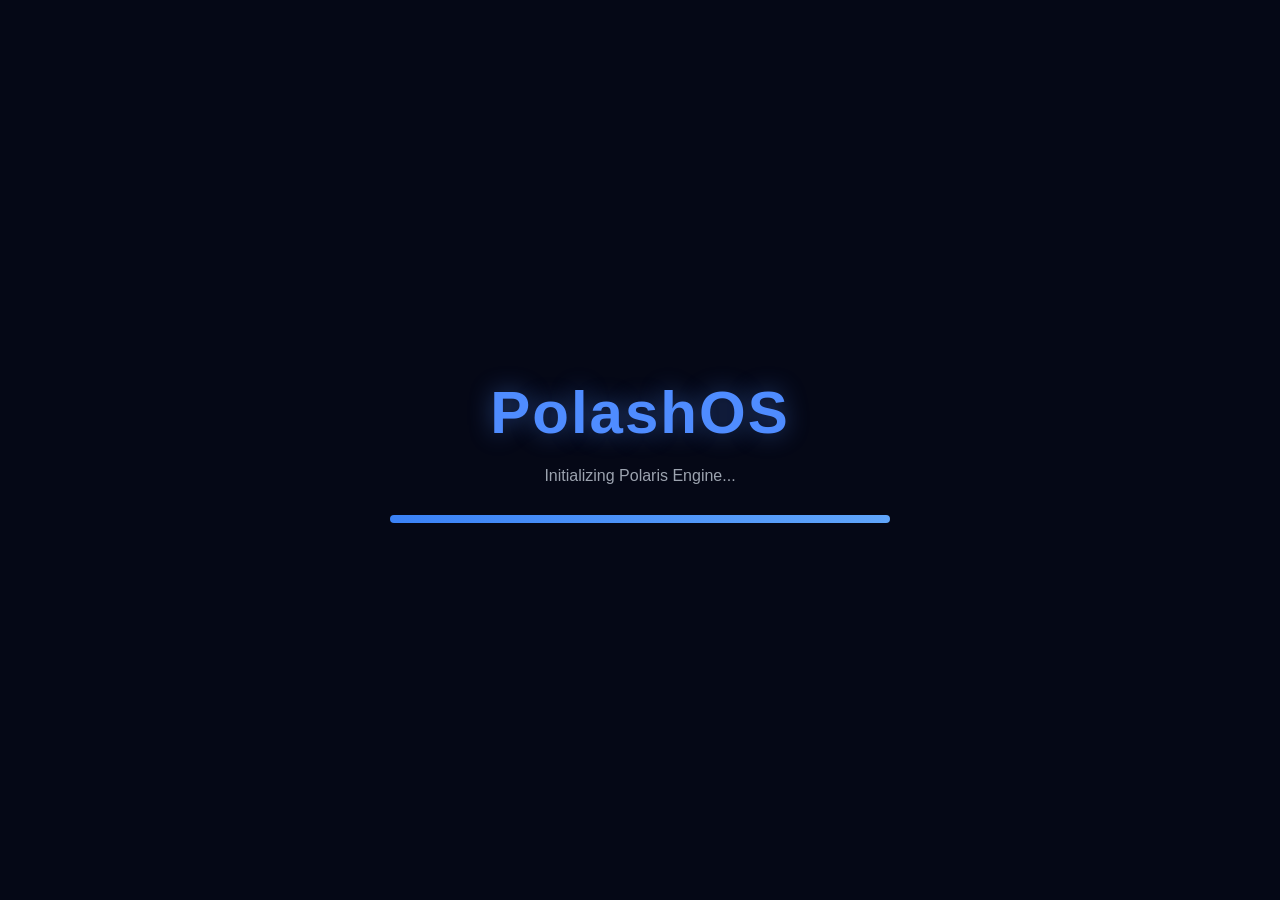
==== index.html @ e6bdb6fb "Update PolashOS interface" ====
<!DOCTYPE html>
<html lang="en">

<head>

<meta charset="UTF-8">

<meta name="viewport" content="width=device-width, initial-scale=1.0">

<title>PolashOS</title>

<meta name="description" content="PolashOS - A Real Browser Operating System">

<link rel="stylesheet" href="style.css">

</head>


<body>


<!-- ========================= -->
<!-- Genesis Boot -->
<!-- ========================= -->


<div id="boot-screen">

    <div class="boot-content">

        <h1 class="boot-logo">
            PolashOS
        </h1>


        <p class="boot-status">
            Initializing Polaris Engine...
        </p>


        <div class="boot-loader">

            <div class="boot-progress"></div>

        </div>


    </div>

</div>





<!-- ========================= -->
<!-- Lock Screen -->
<!-- ========================= -->


<section id="lock-screen" hidden>


    <div class="lock-content">


        <h2>
            PolashOS
        </h2>


        <p>
            Welcome Back
        </p>


        <button id="unlockBtn">
            Unlock
        </button>


    </div>


</section>







<!-- ========================= -->
<!-- Aurora Desktop -->
<!-- ========================= -->


<main id="desktop">





<!-- Desktop Icons -->


<div id="desktop-icons">


    <div class="desktop-icon" id="browserIcon">

        🌐

        <span>
            Polaris Browser
        </span>

    </div>



    <div class="desktop-icon" id="filesIcon">

        📁

        <span>
            Atlas Files
        </span>

    </div>



    <div class="desktop-icon" id="terminalIcon">

        💻

        <span>
            Nova Terminal
        </span>

    </div>



    <div class="desktop-icon" id="controlIcon">

        ⚙️

        <span>
            Control Center
        </span>

    </div>


</div>







<!-- ========================= -->
<!-- Window Manager Apps -->
<!-- ========================= -->


<section id="windows">



<!-- Polaris Browser -->


<div id="browser-window" class="polash-window" hidden>


    <div class="polash-titlebar">


        <span>
            🌐 Polaris Browser
        </span>


        <button class="window-close">
            ✕
        </button>


    </div>


    <div class="polash-content">


        <h2>
            Welcome to Polaris Browser
        </h2>


        <p>
            This is the first application inside PolashOS.
        </p>


    </div>


</div>





<!-- Atlas Files -->


<div id="files-window" class="polash-window" hidden>


    <div class="polash-titlebar">


        <span>
            📁 Atlas Files
        </span>


        <button class="window-close">
            ✕
        </button>


    </div>


    <div class="polash-content">


        <h2>
            Atlas Files Manager
        </h2>


        <p>
            Your files will appear here.
        </p>


    </div>


</div>





<!-- Nova Terminal -->


<div id="terminal-window" class="polash-window" hidden>


    <div class="polash-titlebar">


        <span>
            💻 Nova Terminal
        </span>


        <button class="window-close">
            ✕
        </button>


    </div>


    <div class="polash-content">


        <h2>
            Nova Terminal
        </h2>


        <p>
            Command interface ready.
        </p>


    </div>


</div>






<!-- Control Center -->


<div id="control-window" class="polash-window" hidden>


    <div class="polash-titlebar">


        <span>
            ⚙️ Control Center
        </span>


        <button class="window-close">
            ✕
        </button>


    </div>



    <div class="polash-content">


        <h2>
            ⚙️ PolashOS Control Center
        </h2>


        <p>
            🌙 Theme: Dark Mode
        </p>


        <p>
            🔊 Sound: Enabled
        </p>


        <p>
            📶 Network: Connected
        </p>


        <p>
            💻 System: PolashOS v1.0
        </p>


    </div>


</div>



</section>







<!-- ========================= -->
<!-- Taskbar -->
<!-- ========================= -->


<footer id="taskbar">


    <div id="start-button">
        ⊞
    </div>



    <div id="taskbar-apps"></div>




    <div id="system-tray">


        <span>
            📶
        </span>


        <span>
            🔊
        </span>


        <span id="clock">
            00:00
        </span>


    </div>


</footer>





</main>








<!-- ========================= -->
<!-- Start Menu -->
<!-- ========================= -->


<aside id="start-menu" hidden>


    <h3>
        PolashOS
    </h3>



    <ul>


        <li>
            🌐 Polaris Browser
        </li>


        <li>
            📁 Atlas Files
        </li>


        <li>
            💻 Nova Terminal
        </li>


        <li>
            ⚙️ Control Center
        </li>


    </ul>


</aside>








<!-- ========================= -->
<!-- Scripts -->
<!-- ========================= -->


<script src="core/window-manager/window.js"></script>

<script src="script.js"></script>





</body>

</html>
---- style.css ----
/* ==========================================
   PolashOS - Professional UI v1
   ========================================== */

/* =========================
   Reset
========================= */

*{
    margin:0;
    padding:0;
    box-sizing:border-box;
}

html,
body{
    width:100%;
    height:100%;
}

/* =========================
   Root Variables
========================= */

:root{

    --bg:#050816;
    --bg2:#0f172a;

    --glass:rgba(255,255,255,.08);
    --glass2:rgba(255,255,255,.12);

    --border:rgba(255,255,255,.14);

    --text:#ffffff;
    --muted:#9ca3af;

    --accent:#4f8cff;

    --taskbar-height:64px;

    --radius:18px;

}

/* =========================
   Body
========================= */

body{

    font-family:Arial,Helvetica,sans-serif;

    overflow:hidden;

    color:var(--text);

    background:
    radial-gradient(circle at top left,#2563eb 0%,transparent 35%),
    radial-gradient(circle at bottom right,#7c3aed 0%,transparent 35%),
    linear-gradient(135deg,var(--bg),var(--bg2));

}

/* =========================
   Genesis Boot
========================= */

#boot-screen{

    position:fixed;

    inset:0;

    z-index:9999;

    display:flex;

    justify-content:center;

    align-items:center;

    background:#050816;

    transition:opacity .8s ease;

}

.boot-content{

    width:90%;

    max-width:500px;

    text-align:center;

}

.boot-logo{

    font-size:60px;

    color:var(--accent);

    margin-bottom:20px;

    letter-spacing:2px;

    text-shadow:0 0 25px rgba(79,140,255,.45);

}

.boot-status{

    color:var(--muted);

    margin-bottom:30px;

}

.boot-loader{

    width:100%;

    height:8px;

    border-radius:999px;

    overflow:hidden;

    background:rgba(255,255,255,.08);

}

.boot-progress{

    width:0;

    height:100%;

    background:linear-gradient(90deg,#3b82f6,#60a5fa);

    transition:width 2.5s ease;

}

/* =========================
   Lock Screen
========================= */

#lock-screen{

    position:fixed;

    inset:0;

    display:flex;

    justify-content:center;

    align-items:center;

    backdrop-filter:blur(25px);

    z-index:9000;

}

.lock-content{

    width:320px;

    padding:35px;

    text-align:center;

    border-radius:20px;

    background:var(--glass);

    border:1px solid var(--border);

    backdrop-filter:blur(20px);

}

.lock-content h2{

    margin-bottom:10px;

}

.lock-content p{

    color:var(--muted);

    margin-bottom:25px;

}

/* =========================
   Aurora Desktop
========================= */

#desktop{

    position:relative;

    width:100%;

    height:100vh;

}

/* =========================
   Desktop Icons
========================= */

#desktop-icons{

    padding:25px;

    display:flex;

    flex-direction:column;

    gap:20px;

}

.desktop-icon{

    width:90px;

    display:flex;

    flex-direction:column;

    align-items:center;

    gap:8px;

    cursor:pointer;

    user-select:none;

}

.desktop-icon{

    font-size:42px;

}

.desktop-icon span{

    font-size:13px;

    text-align:center;

}

/* =========================
   Window Area
========================= */

#windows{

    position:absolute;

    inset:0;

    pointer-events:none;

}

/* =========================
   Taskbar
========================= */

#taskbar{

    position:absolute;

    left:0;

    right:0;

    bottom:0;

    height:var(--taskbar-height);

    display:flex;

    align-items:center;

    justify-content:space-between;

    padding:0 20px;

    background:var(--glass);

    backdrop-filter:blur(18px);

    border-top:1px solid var(--border);

}

#start-button{

    width:42px;

    height:42px;

    display:flex;

    justify-content:center;

    align-items:center;

    border-radius:12px;

    cursor:pointer;

    background:var(--glass2);

    transition:.25s;

}

#start-button:hover{

    transform:scale(1.08);

}

#taskbar-apps{

    flex:1;

}

#system-tray{

    display:flex;

    align-items:center;

    gap:15px;

}

/* =========================
   Start Menu
========================= */

#start-menu{

    position:absolute;

    left:18px;

    bottom:80px;

    width:300px;

    padding:20px;

    border-radius:20px;

    background:var(--glass);

    border:1px solid var(--border);

    backdrop-filter:blur(25px);

}

#start-menu h3{

    margin-bottom:15px;

}

#start-menu ul{

    list-style:none;

}

#start-menu li{

    padding:12px 0;

    cursor:pointer;

}

/* =========================
   Buttons
========================= */

button{

    padding:14px 30px;

    border:none;

    border-radius:14px;

    background:var(--accent);

    color:#fff;

    cursor:pointer;

}

/* =========================
   Responsive
========================= */

@media(max-width:768px){

    #desktop-icons{

        flex-direction:row;

        flex-wrap:wrap;

    }

    #start-menu{

        width:90%;

        left:5%;

    }

}
@media(max-width:768px){

    #desktop-icons{

        flex-direction:row;

        flex-wrap:wrap;

    }

    #start-menu{

        width:90%;

        left:5%;

    }

}

/* ==========================================
   Application Window
========================================== */

.window{

    position:absolute;

    top:90px;
    left:160px;

    width:720px;
    max-width:90%;

    background:rgba(20,24,38,.88);

    border:1px solid rgba(255,255,255,.12);

    border-radius:18px;

    overflow:hidden;

    backdrop-filter:blur(18px);

    box-shadow:0 20px 60px rgba(0,0,0,.45);

    pointer-events:auto;

}

.window-titlebar{

    height:52px;

    display:flex;

    align-items:center;

    justify-content:space-between;

    padding:0 18px;

    background:rgba(255,255,255,.05);

    border-bottom:1px solid rgba(255,255,255,.08);

    user-select:none;

}

.window-titlebar span{

    font-weight:600;

}

.window-titlebar button{

    width:36px;

    height:36px;

    padding:0;

    border:none;

    border-radius:10px;

    background:transparent;

    color:#ffffff;

    cursor:pointer;

    font-size:16px;

    transition:.2s;

}

.window-titlebar button:hover{

    background:#ef4444;

}

.window-content{

    padding:28px;

    min-height:320px;

}

.window-content h2{

    margin-bottom:15px;

}

.window-content p{

    color:var(--muted);

    line-height:1.7;

}
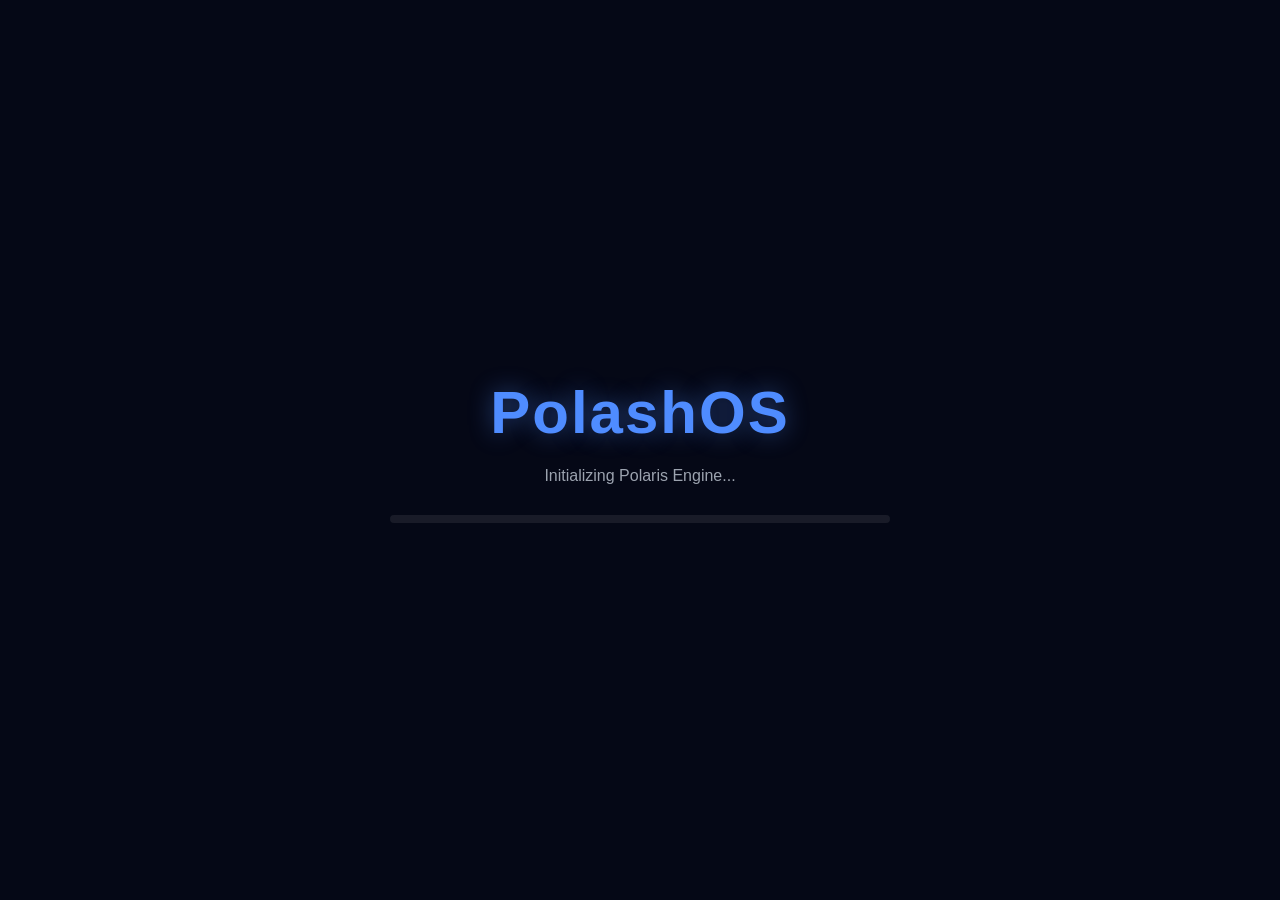
==== commit 3ba56f0e: "feat: implement new PolashOS desktop architecture" ====
--- a/index.html
+++ b/index.html
@@ -3,26 +3,29 @@
 
 <head>
 
-<meta charset="UTF-8">
-
-<meta name="viewport" content="width=device-width, initial-scale=1.0">
-
-<title>PolashOS</title>
-
-<meta name="description" content="PolashOS - A Real Browser Operating System">
-
-<link rel="stylesheet" href="style.css">
+    <meta charset="UTF-8">
+
+    <meta name="viewport"
+          content="width=device-width, initial-scale=1.0">
+
+    <title>PolashOS</title>
+
+    <meta name="description"
+          content="PolashOS - A Real Browser Operating System">
+
+    <meta name="theme-color"
+          content="#050816">
+
+    <link rel="stylesheet"
+          href="style.css">
 
 </head>
 
-
 <body>
 
-
-<!-- ========================= -->
-<!-- Genesis Boot -->
-<!-- ========================= -->
-
+<!-- ==========================================
+     Genesis Boot
+========================================== -->
 
 <div id="boot-screen">
 
@@ -32,461 +35,284 @@
             PolashOS
         </h1>
 
-
         <p class="boot-status">
             Initializing Polaris Engine...
         </p>
 
-
         <div class="boot-loader">
 
             <div class="boot-progress"></div>
 
         </div>
 
-
     </div>
 
 </div>
 
-
-
-
-
-<!-- ========================= -->
-<!-- Lock Screen -->
-<!-- ========================= -->
-
+<!-- ==========================================
+     Lock Screen
+========================================== -->
 
 <section id="lock-screen" hidden>
 
-
     <div class="lock-content">
 
+        <div class="lock-avatar">
+
+            🖥️
+
+        </div>
 
         <h2>
-            PolashOS
+
+            Welcome Back
+
         </h2>
 
-
         <p>
-            Welcome Back
+
+            Click Unlock to enter PolashOS
+
         </p>
 
-
         <button id="unlockBtn">
+
             Unlock
+
         </button>
 
-
-    </div>
-
+    </div>
 
 </section>
 
-
-
-
-
-
-
-<!-- ========================= -->
-<!-- Aurora Desktop -->
-<!-- ========================= -->
-
+<!-- ==========================================
+     Aurora Desktop
+========================================== -->
 
 <main id="desktop">
 
-
-
-
-
-<!-- Desktop Icons -->
-
+<!-- ==========================================
+     Desktop Icons
+========================================== -->
 
 <div id="desktop-icons">
 
-
     <div class="desktop-icon" id="browserIcon">
-
         🌐
-
-        <span>
-            Polaris Browser
-        </span>
-
-    </div>
-
-
+        <span>Polaris Browser</span>
+    </div>
 
     <div class="desktop-icon" id="filesIcon">
-
         📁
-
-        <span>
-            Atlas Files
-        </span>
-
-    </div>
-
-
+        <span>Atlas Files</span>
+    </div>
 
     <div class="desktop-icon" id="terminalIcon">
-
         💻
-
-        <span>
-            Nova Terminal
-        </span>
-
-    </div>
-
-
+        <span>Nova Terminal</span>
+    </div>
 
     <div class="desktop-icon" id="controlIcon">
-
         ⚙️
-
-        <span>
-            Control Center
-        </span>
-
-    </div>
-
+        <span>Control Center</span>
+    </div>
 
 </div>
 
-
-
-
-
-
-
-<!-- ========================= -->
-<!-- Window Manager Apps -->
-<!-- ========================= -->
-
+<!-- ==========================================
+     Window Area
+========================================== -->
 
 <section id="windows">
 
-
-
-<!-- Polaris Browser -->
-
-
-<div id="browser-window" class="polash-window" hidden>
-
-
-    <div class="polash-titlebar">
-
-
-        <span>
-            🌐 Polaris Browser
-        </span>
-
-
-        <button class="window-close">
-            ✕
-        </button>
-
-
-    </div>
-
-
-    <div class="polash-content">
-
-
-        <h2>
-            Welcome to Polaris Browser
-        </h2>
-
-
-        <p>
-            This is the first application inside PolashOS.
-        </p>
-
-
-    </div>
-
-
-</div>
-
-
-
-
-
-<!-- Atlas Files -->
-
-
-<div id="files-window" class="polash-window" hidden>
-
-
-    <div class="polash-titlebar">
-
-
-        <span>
-            📁 Atlas Files
-        </span>
-
-
-        <button class="window-close">
-            ✕
-        </button>
-
-
-    </div>
-
-
-    <div class="polash-content">
-
-
-        <h2>
-            Atlas Files Manager
-        </h2>
-
-
-        <p>
-            Your files will appear here.
-        </p>
-
-
-    </div>
-
-
-</div>
-
-
-
-
-
-<!-- Nova Terminal -->
-
-
-<div id="terminal-window" class="polash-window" hidden>
-
-
-    <div class="polash-titlebar">
-
-
-        <span>
-            💻 Nova Terminal
-        </span>
-
-
-        <button class="window-close">
-            ✕
-        </button>
-
-
-    </div>
-
-
-    <div class="polash-content">
-
-
-        <h2>
-            Nova Terminal
-        </h2>
-
-
-        <p>
-            Command interface ready.
-        </p>
-
-
-    </div>
-
-
-</div>
-
-
-
-
-
-
-<!-- Control Center -->
-
-
-<div id="control-window" class="polash-window" hidden>
-
-
-    <div class="polash-titlebar">
-
-
-        <span>
-            ⚙️ Control Center
-        </span>
-
-
-        <button class="window-close">
-            ✕
-        </button>
-
-
-    </div>
-
-
-
-    <div class="polash-content">
-
-
-        <h2>
-            ⚙️ PolashOS Control Center
-        </h2>
-
-
-        <p>
-            🌙 Theme: Dark Mode
-        </p>
-
-
-        <p>
-            🔊 Sound: Enabled
-        </p>
-
-
-        <p>
-            📶 Network: Connected
-        </p>
-
-
-        <p>
-            💻 System: PolashOS v1.0
-        </p>
-
-
-    </div>
-
-
-</div>
-
-
+    <!-- Polaris Browser -->
+
+    <div id="browser-window"
+         class="window"
+         hidden>
+
+        <div class="window-titlebar">
+
+            <span>🌐 Polaris Browser</span>
+
+            <div class="window-controls">
+
+                <button class="window-minimize">—</button>
+
+                <button class="window-maximize">□</button>
+
+                <button class="window-close">✕</button>
+
+            </div>
+
+        </div>
+
+        <div class="window-content">
+
+            <h2>Welcome to Polaris Browser</h2>
+
+            <p>
+                This is the first application inside PolashOS.
+            </p>
+
+        </div>
+
+    </div>
+
+    <!-- Atlas Files -->
+
+    <div id="files-window"
+         class="window"
+         hidden>
+
+        <div class="window-titlebar">
+
+            <span>📁 Atlas Files</span>
+
+            <div class="window-controls">
+
+                <button class="window-minimize">—</button>
+
+                <button class="window-maximize">□</button>
+
+                <button class="window-close">✕</button>
+
+            </div>
+
+        </div>
+
+        <div class="window-content">
+
+            <h2>Atlas Files</h2>
+
+            <p>File Manager coming soon...</p>
+
+        </div>
+
+    </div>
+
+    <!-- Nova Terminal -->
+
+    <div id="terminal-window"
+         class="window"
+         hidden>
+
+        <div class="window-titlebar">
+
+            <span>💻 Nova Terminal</span>
+
+            <div class="window-controls">
+
+                <button class="window-minimize">—</button>
+
+                <button class="window-maximize">□</button>
+
+                <button class="window-close">✕</button>
+
+            </div>
+
+        </div>
+
+        <div class="window-content">
+
+            <h2>Nova Terminal</h2>
+
+            <p>Terminal Engine coming soon...</p>
+
+        </div>
+
+    </div>
+
+    <!-- Control Center -->
+
+    <div id="control-window"
+         class="window"
+         hidden>
+
+        <div class="window-titlebar">
+
+            <span>⚙️ Control Center</span>
+
+            <div class="window-controls">
+
+                <button class="window-minimize">—</button>
+
+                <button class="window-maximize">□</button>
+
+                <button class="window-close">✕</button>
+
+            </div>
+
+        </div>
+
+        <div class="window-content">
+
+            <h2>Control Center</h2>
+
+            <p>System Settings will appear here.</p>
+
+        </div>
+
+    </div>
 
 </section>
 
-
-
-
-
-
-
-<!-- ========================= -->
-<!-- Taskbar -->
-<!-- ========================= -->
-
+<!-- ==========================================
+     Taskbar
+========================================== -->
 
 <footer id="taskbar">
-
 
     <div id="start-button">
         ⊞
     </div>
 
-
-
     <div id="taskbar-apps"></div>
 
-
-
-
     <div id="system-tray">
 
-
-        <span>
-            📶
-        </span>
-
-
-        <span>
-            🔊
-        </span>
-
-
-        <span id="clock">
-            00:00
-        </span>
-
-
-    </div>
-
+        <span>📶</span>
+
+        <span>🔊</span>
+
+        <span id="clock">00:00</span>
+
+    </div>
 
 </footer>
 
-
-
-
-
 </main>
 
-
-
-
-
-
-
-
-<!-- ========================= -->
-<!-- Start Menu -->
-<!-- ========================= -->
-
+<!-- ==========================================
+     Start Menu
+========================================== -->
 
 <aside id="start-menu" hidden>
 
-
-    <h3>
-        PolashOS
-    </h3>
-
-
+    <h3>PolashOS</h3>
 
     <ul>
 
-
-        <li>
-            🌐 Polaris Browser
-        </li>
-
-
-        <li>
-            📁 Atlas Files
-        </li>
-
-
-        <li>
-            💻 Nova Terminal
-        </li>
-
-
-        <li>
-            ⚙️ Control Center
-        </li>
-
+        <li id="menu-browser">🌐 Polaris Browser</li>
+
+        <li id="menu-files">📁 Atlas Files</li>
+
+        <li id="menu-terminal">💻 Nova Terminal</li>
+
+        <li id="menu-control">⚙️ Control Center</li>
 
     </ul>
 
-
 </aside>
 
-
-
-
-
-
-
-
-<!-- ========================= -->
-<!-- Scripts -->
-<!-- ========================= -->
-
+<!-- ==========================================
+     Core Scripts
+========================================== -->
 
 <script src="core/window-manager/window.js"></script>
 
 <script src="script.js"></script>
 
-
-
-
-
 </body>
 
 </html>
--- a/style.css
+++ b/style.css
@@ -1,568 +1,568 @@
 /* ==========================================
-   PolashOS - Professional UI v1
-   ========================================== */
-
-/* =========================
-   Reset
+PolashOS - Professional UI v1
+========================================== */
+
+/* =========================
+Reset
 ========================= */
 
 *{
-    margin:0;
-    padding:0;
-    box-sizing:border-box;
+margin:0;
+padding:0;
+box-sizing:border-box;
 }
 
 html,
 body{
-    width:100%;
-    height:100%;
-}
-
-/* =========================
-   Root Variables
+width:100%;
+height:100%;
+}
+
+/* =========================
+Root Variables
 ========================= */
 
 :root{
 
-    --bg:#050816;
-    --bg2:#0f172a;
-
-    --glass:rgba(255,255,255,.08);
-    --glass2:rgba(255,255,255,.12);
-
-    --border:rgba(255,255,255,.14);
-
-    --text:#ffffff;
-    --muted:#9ca3af;
-
-    --accent:#4f8cff;
-
-    --taskbar-height:64px;
-
-    --radius:18px;
-
-}
-
-/* =========================
-   Body
+--bg:#050816;  
+--bg2:#0f172a;  
+
+--glass:rgba(255,255,255,.08);  
+--glass2:rgba(255,255,255,.12);  
+
+--border:rgba(255,255,255,.14);  
+
+--text:#ffffff;  
+--muted:#9ca3af;  
+
+--accent:#4f8cff;  
+
+--taskbar-height:64px;  
+
+--radius:18px;
+
+}
+
+/* =========================
+Body
 ========================= */
 
 body{
 
-    font-family:Arial,Helvetica,sans-serif;
-
-    overflow:hidden;
-
-    color:var(--text);
-
-    background:
-    radial-gradient(circle at top left,#2563eb 0%,transparent 35%),
-    radial-gradient(circle at bottom right,#7c3aed 0%,transparent 35%),
-    linear-gradient(135deg,var(--bg),var(--bg2));
-
-}
-
-/* =========================
-   Genesis Boot
+font-family:Arial,Helvetica,sans-serif;  
+
+overflow:hidden;  
+
+color:var(--text);  
+
+background:  
+radial-gradient(circle at top left,#2563eb 0%,transparent 35%),  
+radial-gradient(circle at bottom right,#7c3aed 0%,transparent 35%),  
+linear-gradient(135deg,var(--bg),var(--bg2));
+
+}
+
+/* =========================
+Genesis Boot
 ========================= */
 
 #boot-screen{
 
-    position:fixed;
-
-    inset:0;
-
-    z-index:9999;
-
-    display:flex;
-
-    justify-content:center;
-
-    align-items:center;
-
-    background:#050816;
-
-    transition:opacity .8s ease;
+position:fixed;  
+
+inset:0;  
+
+z-index:9999;  
+
+display:flex;  
+
+justify-content:center;  
+
+align-items:center;  
+
+background:#050816;  
+
+transition:opacity .8s ease;
 
 }
 
 .boot-content{
 
-    width:90%;
-
-    max-width:500px;
-
-    text-align:center;
+width:90%;  
+
+max-width:500px;  
+
+text-align:center;
 
 }
 
 .boot-logo{
 
-    font-size:60px;
-
-    color:var(--accent);
-
-    margin-bottom:20px;
-
-    letter-spacing:2px;
-
-    text-shadow:0 0 25px rgba(79,140,255,.45);
+font-size:60px;  
+
+color:var(--accent);  
+
+margin-bottom:20px;  
+
+letter-spacing:2px;  
+
+text-shadow:0 0 25px rgba(79,140,255,.45);
 
 }
 
 .boot-status{
 
-    color:var(--muted);
-
-    margin-bottom:30px;
+color:var(--muted);  
+
+margin-bottom:30px;
 
 }
 
 .boot-loader{
 
-    width:100%;
-
-    height:8px;
-
-    border-radius:999px;
-
-    overflow:hidden;
-
-    background:rgba(255,255,255,.08);
+width:100%;  
+
+height:8px;  
+
+border-radius:999px;  
+
+overflow:hidden;  
+
+background:rgba(255,255,255,.08);
 
 }
 
 .boot-progress{
 
-    width:0;
-
-    height:100%;
-
-    background:linear-gradient(90deg,#3b82f6,#60a5fa);
-
-    transition:width 2.5s ease;
-
-}
-
-/* =========================
-   Lock Screen
+width:0;  
+
+height:100%;  
+
+background:linear-gradient(90deg,#3b82f6,#60a5fa);  
+
+transition:width 2.5s ease;
+
+}
+
+/* =========================
+Lock Screen
 ========================= */
 
 #lock-screen{
 
-    position:fixed;
-
-    inset:0;
-
-    display:flex;
-
-    justify-content:center;
-
-    align-items:center;
-
-    backdrop-filter:blur(25px);
-
-    z-index:9000;
+position:fixed;  
+
+inset:0;  
+
+display:flex;  
+
+justify-content:center;  
+
+align-items:center;  
+
+backdrop-filter:blur(25px);  
+
+z-index:9000;
 
 }
 
 .lock-content{
 
-    width:320px;
-
-    padding:35px;
-
-    text-align:center;
-
-    border-radius:20px;
-
-    background:var(--glass);
-
-    border:1px solid var(--border);
-
-    backdrop-filter:blur(20px);
+width:320px;  
+
+padding:35px;  
+
+text-align:center;  
+
+border-radius:20px;  
+
+background:var(--glass);  
+
+border:1px solid var(--border);  
+
+backdrop-filter:blur(20px);
 
 }
 
 .lock-content h2{
 
-    margin-bottom:10px;
+margin-bottom:10px;
 
 }
 
 .lock-content p{
 
-    color:var(--muted);
-
-    margin-bottom:25px;
-
-}
-
-/* =========================
-   Aurora Desktop
+color:var(--muted);  
+
+margin-bottom:25px;
+
+}
+
+/* =========================
+Aurora Desktop
 ========================= */
 
 #desktop{
 
-    position:relative;
-
-    width:100%;
-
-    height:100vh;
-
-}
-
-/* =========================
-   Desktop Icons
+position:relative;  
+
+width:100%;  
+
+height:100vh;
+
+}
+
+/* =========================
+Desktop Icons
 ========================= */
 
 #desktop-icons{
 
-    padding:25px;
-
-    display:flex;
-
-    flex-direction:column;
-
-    gap:20px;
+padding:25px;  
+
+display:flex;  
+
+flex-direction:column;  
+
+gap:20px;
 
 }
 
 .desktop-icon{
 
-    width:90px;
-
-    display:flex;
-
-    flex-direction:column;
-
-    align-items:center;
-
-    gap:8px;
-
-    cursor:pointer;
-
-    user-select:none;
+width:90px;  
+
+display:flex;  
+
+flex-direction:column;  
+
+align-items:center;  
+
+gap:8px;  
+
+cursor:pointer;  
+
+user-select:none;
 
 }
 
 .desktop-icon{
 
-    font-size:42px;
+font-size:42px;
 
 }
 
 .desktop-icon span{
 
-    font-size:13px;
-
-    text-align:center;
-
-}
-
-/* =========================
-   Window Area
+font-size:13px;  
+
+text-align:center;
+
+}
+
+/* =========================
+Window Area
 ========================= */
 
 #windows{
 
-    position:absolute;
-
-    inset:0;
-
-    pointer-events:none;
-
-}
-
-/* =========================
-   Taskbar
+position:absolute;  
+
+inset:0;  
+
+pointer-events:none;
+
+}
+
+/* =========================
+Taskbar
 ========================= */
 
 #taskbar{
 
-    position:absolute;
-
-    left:0;
-
-    right:0;
-
-    bottom:0;
-
-    height:var(--taskbar-height);
-
-    display:flex;
-
-    align-items:center;
-
-    justify-content:space-between;
-
-    padding:0 20px;
-
-    background:var(--glass);
-
-    backdrop-filter:blur(18px);
-
-    border-top:1px solid var(--border);
+position:absolute;  
+
+left:0;  
+
+right:0;  
+
+bottom:0;  
+
+height:var(--taskbar-height);  
+
+display:flex;  
+
+align-items:center;  
+
+justify-content:space-between;  
+
+padding:0 20px;  
+
+background:var(--glass);  
+
+backdrop-filter:blur(18px);  
+
+border-top:1px solid var(--border);
 
 }
 
 #start-button{
 
-    width:42px;
-
-    height:42px;
-
-    display:flex;
-
-    justify-content:center;
-
-    align-items:center;
-
-    border-radius:12px;
-
-    cursor:pointer;
-
-    background:var(--glass2);
-
-    transition:.25s;
+width:42px;  
+
+height:42px;  
+
+display:flex;  
+
+justify-content:center;  
+
+align-items:center;  
+
+border-radius:12px;  
+
+cursor:pointer;  
+
+background:var(--glass2);  
+
+transition:.25s;
 
 }
 
 #start-button:hover{
 
-    transform:scale(1.08);
+transform:scale(1.08);
 
 }
 
 #taskbar-apps{
 
-    flex:1;
+flex:1;
 
 }
 
 #system-tray{
 
-    display:flex;
-
-    align-items:center;
-
-    gap:15px;
-
-}
-
-/* =========================
-   Start Menu
+display:flex;  
+
+align-items:center;  
+
+gap:15px;
+
+}
+
+/* =========================
+Start Menu
 ========================= */
 
 #start-menu{
 
-    position:absolute;
-
-    left:18px;
-
-    bottom:80px;
-
-    width:300px;
-
-    padding:20px;
-
-    border-radius:20px;
-
-    background:var(--glass);
-
-    border:1px solid var(--border);
-
-    backdrop-filter:blur(25px);
+position:absolute;  
+
+left:18px;  
+
+bottom:80px;  
+
+width:300px;  
+
+padding:20px;  
+
+border-radius:20px;  
+
+background:var(--glass);  
+
+border:1px solid var(--border);  
+
+backdrop-filter:blur(25px);
 
 }
 
 #start-menu h3{
 
-    margin-bottom:15px;
+margin-bottom:15px;
 
 }
 
 #start-menu ul{
 
-    list-style:none;
+list-style:none;
 
 }
 
 #start-menu li{
 
-    padding:12px 0;
-
-    cursor:pointer;
-
-}
-
-/* =========================
-   Buttons
+padding:12px 0;  
+
+cursor:pointer;
+
+}
+
+/* =========================
+Buttons
 ========================= */
 
 button{
 
-    padding:14px 30px;
-
-    border:none;
-
-    border-radius:14px;
-
-    background:var(--accent);
-
-    color:#fff;
-
-    cursor:pointer;
-
-}
-
-/* =========================
-   Responsive
+padding:14px 30px;  
+
+border:none;  
+
+border-radius:14px;  
+
+background:var(--accent);  
+
+color:#fff;  
+
+cursor:pointer;
+
+}
+
+/* =========================
+Responsive
 ========================= */
 
 @media(max-width:768px){
 
-    #desktop-icons{
-
-        flex-direction:row;
-
-        flex-wrap:wrap;
-
-    }
-
-    #start-menu{
-
-        width:90%;
-
-        left:5%;
-
-    }
+#desktop-icons{  
+
+    flex-direction:row;  
+
+    flex-wrap:wrap;  
+
+}  
+
+#start-menu{  
+
+    width:90%;  
+
+    left:5%;  
+
+}
 
 }
 @media(max-width:768px){
 
-    #desktop-icons{
-
-        flex-direction:row;
-
-        flex-wrap:wrap;
-
-    }
-
-    #start-menu{
-
-        width:90%;
-
-        left:5%;
-
-    }
+#desktop-icons{  
+
+    flex-direction:row;  
+
+    flex-wrap:wrap;  
+
+}  
+
+#start-menu{  
+
+    width:90%;  
+
+    left:5%;  
+
+}
 
 }
 
 /* ==========================================
-   Application Window
+Application Window
 ========================================== */
 
 .window{
 
-    position:absolute;
-
-    top:90px;
-    left:160px;
-
-    width:720px;
-    max-width:90%;
-
-    background:rgba(20,24,38,.88);
-
-    border:1px solid rgba(255,255,255,.12);
-
-    border-radius:18px;
-
-    overflow:hidden;
-
-    backdrop-filter:blur(18px);
-
-    box-shadow:0 20px 60px rgba(0,0,0,.45);
-
-    pointer-events:auto;
+position:absolute;  
+
+top:90px;  
+left:160px;  
+
+width:720px;  
+max-width:90%;  
+
+background:rgba(20,24,38,.88);  
+
+border:1px solid rgba(255,255,255,.12);  
+
+border-radius:18px;  
+
+overflow:hidden;  
+
+backdrop-filter:blur(18px);  
+
+box-shadow:0 20px 60px rgba(0,0,0,.45);  
+
+pointer-events:auto;
 
 }
 
 .window-titlebar{
 
-    height:52px;
-
-    display:flex;
-
-    align-items:center;
-
-    justify-content:space-between;
-
-    padding:0 18px;
-
-    background:rgba(255,255,255,.05);
-
-    border-bottom:1px solid rgba(255,255,255,.08);
-
-    user-select:none;
+height:52px;  
+
+display:flex;  
+
+align-items:center;  
+
+justify-content:space-between;  
+
+padding:0 18px;  
+
+background:rgba(255,255,255,.05);  
+
+border-bottom:1px solid rgba(255,255,255,.08);  
+
+user-select:none;
 
 }
 
 .window-titlebar span{
 
-    font-weight:600;
+font-weight:600;
 
 }
 
 .window-titlebar button{
 
-    width:36px;
-
-    height:36px;
-
-    padding:0;
-
-    border:none;
-
-    border-radius:10px;
-
-    background:transparent;
-
-    color:#ffffff;
-
-    cursor:pointer;
-
-    font-size:16px;
-
-    transition:.2s;
+width:36px;  
+
+height:36px;  
+
+padding:0;  
+
+border:none;  
+
+border-radius:10px;  
+
+background:transparent;  
+
+color:#ffffff;  
+
+cursor:pointer;  
+
+font-size:16px;  
+
+transition:.2s;
 
 }
 
 .window-titlebar button:hover{
 
-    background:#ef4444;
+background:#ef4444;
 
 }
 
 .window-content{
 
-    padding:28px;
-
-    min-height:320px;
+padding:28px;  
+
+min-height:320px;
 
 }
 
 .window-content h2{
 
-    margin-bottom:15px;
+margin-bottom:15px;
 
 }
 
 .window-content p{
 
-    color:var(--muted);
-
-    line-height:1.7;
-
-}
+color:var(--muted);  
+
+line-height:1.7;
+
+}
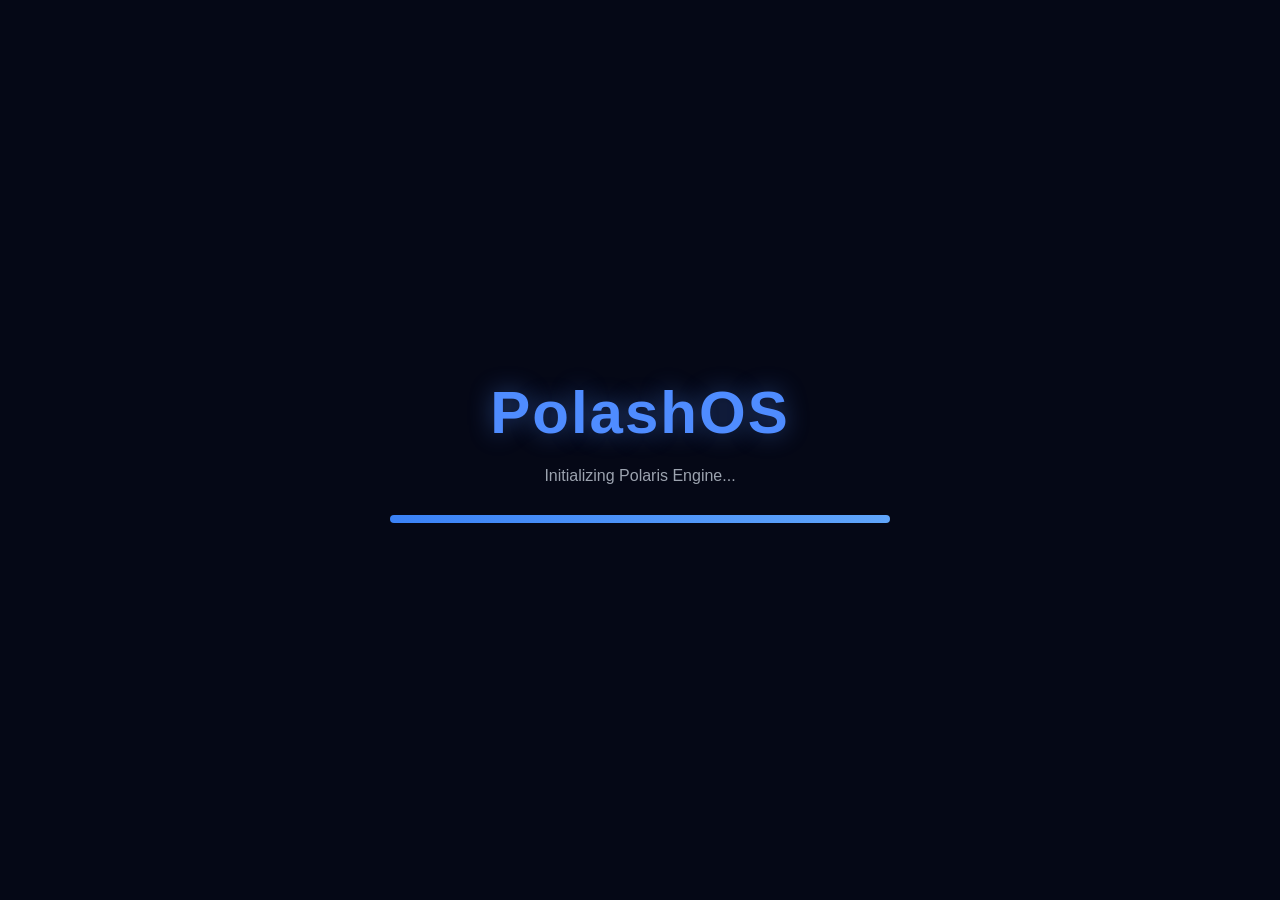
==== commit b004f11d: "feat(index): upgrade window layout and integrate Polaris Browser UI" ====
--- a/index.html
+++ b/index.html
@@ -128,20 +128,20 @@
     <!-- Polaris Browser -->
 
     <div id="browser-window"
-         class="window"
+         class="polash-window"
          hidden>
 
-        <div class="window-titlebar">
+        <div class="polash-titlebar window-titlebar">
 
             <span>🌐 Polaris Browser</span>
 
             <div class="window-controls">
 
-                <button class="window-minimize">—</button>
-
-                <button class="window-maximize">□</button>
-
-                <button class="window-close">✕</button>
+                <button class="window-btn window-minimize"></button>
+
+                <button class="window-btn window-maximize"></button>
+
+                <button class="window-btn window-close"></button>
 
             </div>
 
@@ -149,39 +149,73 @@
 
         <div class="window-content">
 
-            <h2>Welcome to Polaris Browser</h2>
-
-            <p>
-                This is the first application inside PolashOS.
-            </p>
-
-        </div>
+            <div class="browser-toolbar">
+
+                <div class="browser-nav">
+
+                    <button id="browser-back">←</button>
+
+                    <button id="browser-forward">→</button>
+
+                    <button id="browser-refresh">⟳</button>
+
+                    <button id="browser-home">⌂</button>
+
+                </div>
+
+                <input
+                    type="text"
+                    id="browser-address"
+                    placeholder="Search or enter website">
+
+            </div>
+
+            <div class="browser-tabs">
+
+                <div class="browser-tab active">
+                    New Tab
+                </div>
+
+            </div>
+
+            <div class="browser-view">
+
+                <iframe
+                    id="browser-frame"
+                    src="about:blank">
+                </iframe>
+
+            </div>
+
+        </div>
+
+        <div class="resize-handle"></div>
 
     </div>
 
     <!-- Atlas Files -->
 
     <div id="files-window"
-         class="window"
+         class="polash-window"
          hidden>
 
-        <div class="window-titlebar">
+        <div class="polash-titlebar window-titlebar">
 
             <span>📁 Atlas Files</span>
 
             <div class="window-controls">
 
-                <button class="window-minimize">—</button>
-
-                <button class="window-maximize">□</button>
-
-                <button class="window-close">✕</button>
-
-            </div>
-
-        </div>
-
-        <div class="window-content">
+                <button class="window-btn window-minimize"></button>
+
+                <button class="window-btn window-maximize"></button>
+
+                <button class="window-btn window-close"></button>
+
+            </div>
+
+        </div>
+
+        <div class="polash-content window-content">
 
             <h2>Atlas Files</h2>
 
@@ -189,31 +223,33 @@
 
         </div>
 
+        <div class="resize-handle"></div>
+
     </div>
 
     <!-- Nova Terminal -->
 
     <div id="terminal-window"
-         class="window"
+         class="polash-window"
          hidden>
 
-        <div class="window-titlebar">
+        <div class="polash-titlebar window-titlebar">
 
             <span>💻 Nova Terminal</span>
 
             <div class="window-controls">
 
-                <button class="window-minimize">—</button>
-
-                <button class="window-maximize">□</button>
-
-                <button class="window-close">✕</button>
-
-            </div>
-
-        </div>
-
-        <div class="window-content">
+                <button class="window-btn window-minimize"></button>
+
+                <button class="window-btn window-maximize"></button>
+
+                <button class="window-btn window-close"></button>
+
+            </div>
+
+        </div>
+
+        <div class="polash-content window-content">
 
             <h2>Nova Terminal</h2>
 
@@ -221,37 +257,41 @@
 
         </div>
 
+        <div class="resize-handle"></div>
+
     </div>
 
     <!-- Control Center -->
 
     <div id="control-window"
-         class="window"
+         class="polash-window"
          hidden>
 
-        <div class="window-titlebar">
+        <div class="polash-titlebar window-titlebar">
 
             <span>⚙️ Control Center</span>
 
             <div class="window-controls">
 
-                <button class="window-minimize">—</button>
-
-                <button class="window-maximize">□</button>
-
-                <button class="window-close">✕</button>
-
-            </div>
-
-        </div>
-
-        <div class="window-content">
+                <button class="window-btn window-minimize"></button>
+
+                <button class="window-btn window-maximize"></button>
+
+                <button class="window-btn window-close"></button>
+
+            </div>
+
+        </div>
+
+        <div class="polash-content window-content">
 
             <h2>Control Center</h2>
 
             <p>System Settings will appear here.</p>
 
         </div>
+
+        <div class="resize-handle"></div>
 
     </div>
 
--- a/style.css
+++ b/style.css
@@ -16,6 +16,7 @@
 body{
 width:100%;
 height:100%;
+overflow:hidden;
 }
 
 /* =========================
@@ -60,6 +61,13 @@
 radial-gradient(circle at bottom right,#7c3aed 0%,transparent 35%),  
 linear-gradient(135deg,var(--bg),var(--bg2));
 
+background-size:cover;
+background-repeat:no-repeat;
+background-position:center;
+position:fixed;
+width:100%;
+height:100%;
+
 }
 
 /* =========================
@@ -204,11 +212,22 @@
 
 #desktop{
 
-position:relative;  
+position:absolute;  
+
+top:0;
+left:0;
 
 width:100%;  
 
-height:100vh;
+height:100%;
+
+overflow:hidden;
+
+background-size:cover;
+
+background-repeat:no-repeat;
+
+background-position:center;
 
 }
 
@@ -566,3 +585,627 @@
 line-height:1.7;
 
 }
+
+/* ==========================================
+   PolashOS UI v2
+   Window Animation Engine
+========================================== */
+
+.window{
+
+    animation:windowOpen .25s ease;
+
+    transition:
+    transform .25s ease,
+    opacity .25s ease,
+    box-shadow .25s ease;
+
+}
+
+.window:hover{
+
+    box-shadow:
+    0 25px 70px rgba(0,0,0,.55);
+
+}
+
+@keyframes windowOpen{
+
+    from{
+
+        opacity:0;
+
+        transform:
+        translateY(20px)
+        scale(.96);
+
+    }
+
+    to{
+
+        opacity:1;
+
+        transform:
+        translateY(0)
+        scale(1);
+
+    }
+
+        }
+
+/* ==========================================
+   PolashOS UI v2
+   Glass Effects
+========================================== */
+
+.window{
+
+    background:
+    rgba(18,22,34,.88);
+
+    backdrop-filter:
+    blur(24px);
+
+    -webkit-backdrop-filter:
+    blur(24px);
+
+    border:
+    1px solid rgba(255,255,255,.12);
+
+    box-shadow:
+    0 20px 60px rgba(0,0,0,.45);
+
+}
+
+.window-titlebar{
+
+    background:
+    linear-gradient(
+        to bottom,
+        rgba(255,255,255,.08),
+        rgba(255,255,255,.03)
+    );
+
+}
+
+.window-content{
+
+    background:
+    transparent;
+
+}
+
+.window-content h2{
+
+    font-size:24px;
+
+    font-weight:600;
+
+}
+
+.window-content p{
+
+    font-size:15px;
+
+    line-height:1.8;
+
+}
+
+/* ==========================================
+   PolashOS UI v2
+   Desktop Icon Effects
+========================================== */
+
+.desktop-icon{
+
+    padding:12px;
+
+    border-radius:16px;
+
+    transition:
+    transform .25s ease,
+    background .25s ease,
+    box-shadow .25s ease;
+
+}
+
+.desktop-icon:hover{
+
+    background:
+    rgba(255,255,255,.08);
+
+    transform:
+    translateY(-6px);
+
+    box-shadow:
+    0 12px 30px rgba(0,0,0,.35);
+
+}
+
+.desktop-icon:active{
+
+    transform:
+    scale(.95);
+
+}
+
+.desktop-icon span{
+
+    margin-top:6px;
+
+    color:#f8fafc;
+
+    font-weight:500;
+
+    text-shadow:
+    0 1px 3px rgba(0,0,0,.5);
+
+}
+
+/* ==========================================
+   Taskbar Polish
+========================================== */
+
+#taskbar{
+
+    box-shadow:
+    0 -8px 30px rgba(0,0,0,.35);
+
+}
+
+#start-button{
+
+    transition:
+    transform .25s ease,
+    background .25s ease;
+
+}
+
+#start-button:hover{
+
+    background:
+    rgba(255,255,255,.18);
+
+    transform:
+    scale(1.08);
+
+}
+
+/* ==========================================
+   PolashOS UI v2
+   Start Menu & System Tray
+========================================== */
+
+#start-menu{
+
+    box-shadow:
+    0 20px 50px rgba(0,0,0,.45);
+
+    animation:
+    startMenuOpen .22s ease;
+
+}
+
+#start-menu li{
+
+    padding:12px 14px;
+
+    border-radius:12px;
+
+    transition:
+    background .2s ease,
+    transform .2s ease;
+
+}
+
+#start-menu li:hover{
+
+    background:
+    rgba(255,255,255,.08);
+
+    transform:
+    translateX(6px);
+
+}
+
+#system-tray span{
+
+    padding:6px 8px;
+
+    border-radius:8px;
+
+    transition:
+    background .2s ease;
+
+}
+
+#system-tray span:hover{
+
+    background:
+    rgba(255,255,255,.08);
+
+}
+
+@keyframes startMenuOpen{
+
+    from{
+
+        opacity:0;
+
+        transform:
+        translateY(20px)
+        scale(.96);
+
+    }
+
+    to{
+
+        opacity:1;
+
+        transform:
+        translateY(0)
+        scale(1);
+
+    }
+
+}
+
+/* ==========================================
+   PolashOS UI v2
+   Final Polish
+========================================== */
+
+html{
+
+    scroll-behavior:smooth;
+
+}
+
+::selection{
+
+    background:#4f8cff;
+
+    color:#ffffff;
+
+}
+
+/* =========================
+   Custom Scrollbar
+========================= */
+
+::-webkit-scrollbar{
+
+    width:10px;
+
+    height:10px;
+
+}
+
+::-webkit-scrollbar-track{
+
+    background:#0f172a;
+
+}
+
+::-webkit-scrollbar-thumb{
+
+    background:#4f8cff;
+
+    border-radius:999px;
+
+}
+
+::-webkit-scrollbar-thumb:hover{
+
+    background:#2563eb;
+
+}
+
+/* =========================
+   Smooth Fade
+========================= */
+
+.fade-in{
+
+    animation:fadeIn .35s ease;
+
+}
+
+@keyframes fadeIn{
+
+    from{
+
+        opacity:0;
+
+    }
+
+    to{
+
+        opacity:1;
+
+    }
+
+}
+
+/* =========================
+   Utility
+========================= */
+
+.hidden{
+
+    display:none !important;
+
+}
+
+/* ==========================================
+   Taskbar Running Apps
+========================================== */
+
+#taskbar-apps{
+
+    flex:1;
+
+    display:flex;
+
+    align-items:center;
+
+    justify-content:center;
+
+    gap:10px;
+
+    padding:0 20px;
+
+}
+
+.taskbar-app{
+
+    min-width:52px;
+
+    height:42px;
+
+    padding:0 16px;
+
+    border:none;
+
+    border-radius:14px;
+
+    background:rgba(255,255,255,.08);
+
+    color:#ffffff;
+
+    cursor:pointer;
+
+    display:flex;
+
+    align-items:center;
+
+    justify-content:center;
+
+    font-size:13px;
+
+    font-weight:500;
+
+    backdrop-filter:blur(18px);
+
+    transition:
+    .25s ease;
+
+    box-shadow:
+    0 0 0 rgba(79,140,255,0);
+
+}
+
+.taskbar-app:hover{
+
+    background:rgba(255,255,255,.15);
+
+    transform:translateY(-2px);
+
+}
+
+.taskbar-app.active{
+
+    background:
+
+    linear-gradient(
+    135deg,
+    #3b82f6,
+    #2563eb);
+
+    box-shadow:
+
+    0 0 20px
+
+    rgba(59,130,246,.45);
+
+}
+
+/* ==========================================
+   Taskbar Animations & Effects
+========================================== */
+
+.taskbar-app{
+
+    position:relative;
+
+    overflow:hidden;
+
+}
+
+.taskbar-app::after{
+
+    content:"";
+
+    position:absolute;
+
+    left:50%;
+
+    bottom:4px;
+
+    transform:translateX(-50%) scaleX(0);
+
+    width:24px;
+
+    height:3px;
+
+    border-radius:999px;
+
+    background:#60a5fa;
+
+    transition:.25s ease;
+
+}
+
+.taskbar-app.active::after{
+
+    transform:translateX(-50%) scaleX(1);
+
+}
+
+.taskbar-app:active{
+
+    transform:scale(.95);
+
+}
+
+.taskbar-app.active{
+
+    border:1px solid rgba(96,165,250,.45);
+
+}
+
+#start-button{
+
+    transition:
+        transform .25s ease,
+        background .25s ease,
+        box-shadow .25s ease;
+
+}
+
+#start-button:hover{
+
+    background:rgba(255,255,255,.18);
+
+    box-shadow:0 0 20px rgba(79,140,255,.35);
+
+    transform:scale(1.08);
+
+}
+
+#system-tray span{
+
+    transition:.2s ease;
+
+    cursor:default;
+
+}
+
+#system-tray span:hover{
+
+    color:#60a5fa;
+
+    }
+
+/* ==========================================
+   Taskbar Premium Glass UI
+========================================== */
+
+#taskbar{
+
+    background:
+        rgba(12,18,35,.55);
+
+    backdrop-filter:
+        blur(24px);
+
+    -webkit-backdrop-filter:
+        blur(24px);
+
+    border-top:
+        1px solid rgba(255,255,255,.12);
+
+    box-shadow:
+        0 -8px 30px rgba(0,0,0,.25);
+
+}
+
+#taskbar::before{
+
+    content:"`";
+
+    position:absolute;
+
+    top:0;
+
+    left:0;
+
+    width:100%;
+
+    height:1px;
+
+    background:
+        linear-gradient(
+            90deg,
+            transparent,
+            rgba(79,140,255,.5),
+            transparent
+        );
+
+}
+
+#taskbar-apps{
+
+    gap:12px;
+
+}
+
+.taskbar-app{
+
+    white-space:nowrap;
+
+    font-weight:600;
+
+    border:1px solid transparent;
+
+}
+
+.taskbar-app:hover{
+
+    border-color:
+        rgba(79,140,255,.35);
+
+}
+
+#system-tray{
+
+    padding:6px 12px;
+
+    border-radius:14px;
+
+    background:
+        rgba(255,255,255,.05);
+
+}
+
+#clock{
+
+    font-weight:600;
+
+    letter-spacing:.5px;
+
+}
+/* ==========================================
+   Active Taskbar Button
+========================================== */
+
+.taskbar-app.active{
+
+    background:#4f8cff;
+
+    color:#fff;
+
+    box-shadow:0 0 15px rgba(79,140,255,.45);
+
+    }
+    
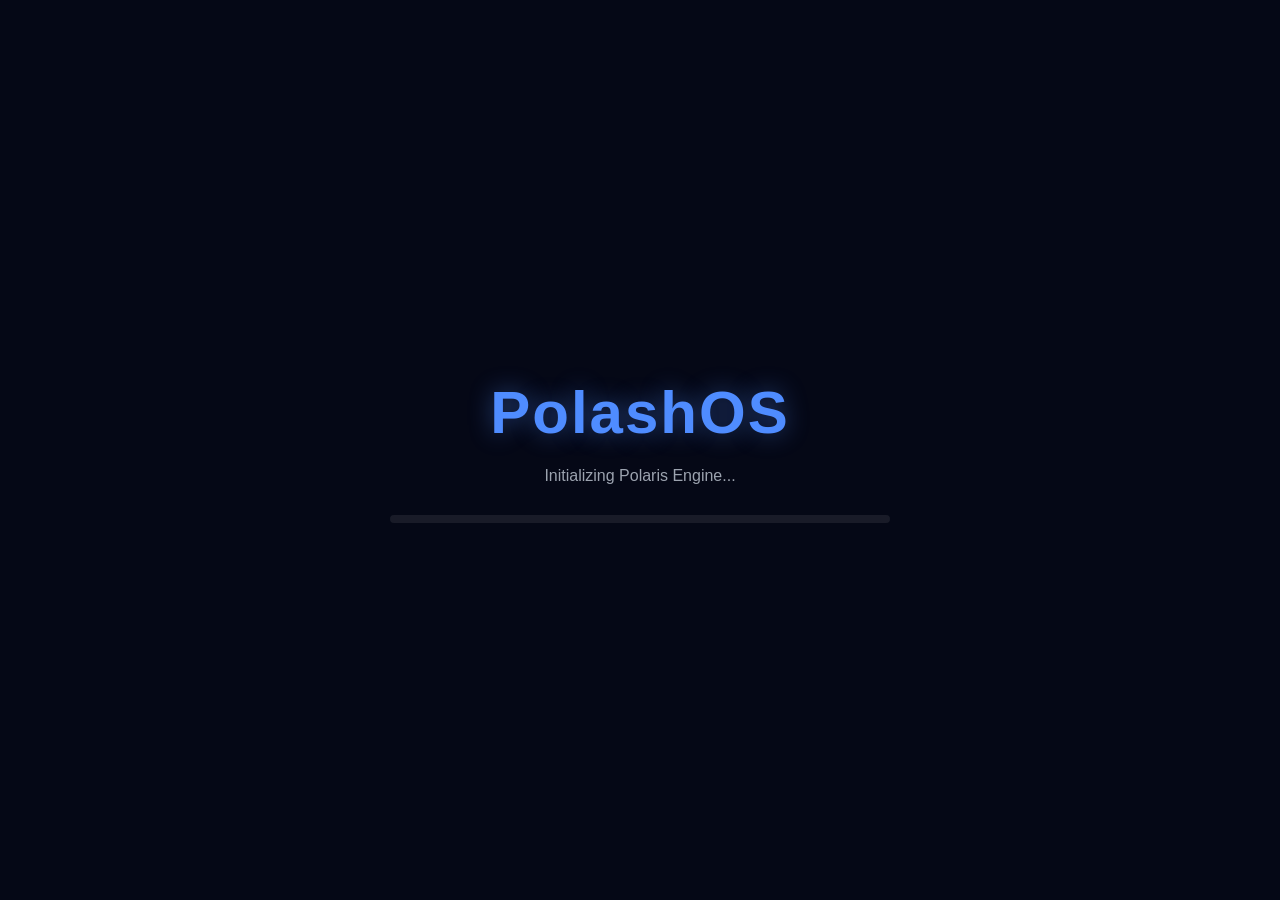
==== commit 1cc4960b: "git commit -m "feat: update index.html with complete Atlas Files layout and UI components"" ====
--- a/index.html
+++ b/index.html
@@ -152,28 +152,53 @@
             <div class="browser-toolbar">
 
                 <div class="browser-nav">
-
                     <button id="browser-back">←</button>
-
                     <button id="browser-forward">→</button>
-
                     <button id="browser-refresh">⟳</button>
-
                     <button id="browser-home">⌂</button>
-
                 </div>
 
                 <input
+                    id="browser-address"
                     type="text"
-                    id="browser-address"
                     placeholder="Search or enter website">
 
+                <button id="browser-bookmark">⭐</button>
+
+                <button id="browser-downloads">⬇</button>
+
             </div>
 
             <div class="browser-tabs">
 
                 <div class="browser-tab active">
-                    New Tab
+                    🌐 New Tab
+                </div>
+
+                <button id="new-tab-btn">
+                    +
+                </button>
+
+            </div>
+
+            <!-- Downloads Panel -->
+
+            <div id="downloads-panel" class="downloads-panel" hidden>
+
+                <div class="downloads-header">
+                    <h3>📥 Downloads</h3>
+
+                    <button id="clear-downloads">
+                        Clear
+                    </button>
+                </div>
+
+                <div id="downloads-list" class="downloads-list">
+
+                    <p class="downloads-empty">
+                        No downloads yet.
+                    </p>
+
                 </div>
 
             </div>
@@ -215,11 +240,24 @@
 
         </div>
 
-        <div class="polash-content window-content">
-
-            <h2>Atlas Files</h2>
-
-            <p>File Manager coming soon...</p>
+        <div class="polash-content window-content files-app-container" style="display:flex; height:100%; overflow:hidden;">
+            
+            <!-- Sidebar -->
+            <div class="files-sidebar" style="width: 180px; background: rgba(0,0,0,0.2); border-right: 1px solid rgba(255,255,255,0.05); padding: 10px;">
+                <ul class="sidebar-menu" style="list-style:none; padding:0; margin:0; display:flex; flex-direction:column; gap:5px;">
+                    <!-- JS will render sidebar items here -->
+                </ul>
+            </div>
+
+            <!-- Main File Area -->
+            <div class="files-main" style="flex:1; display:flex; flex-direction:column; overflow:hidden;">
+                <div class="files-toolbar" style="padding: 8px 12px; background: rgba(0,0,0,0.1); border-bottom: 1px solid rgba(255,255,255,0.05);">
+                    <div class="files-path" style="font-size: 12px; color: #aaa;">Home</div>
+                </div>
+                <div id="files-grid" class="files-grid" style="flex:1; padding: 15px; display:grid; grid-template-columns: repeat(auto-fill, minmax(80px, 1fr)); gap: 15px; align-content:start; overflow-y:auto;">
+                    <!-- JS will render folder items here -->
+                </div>
+            </div>
 
         </div>
 
@@ -355,4 +393,5 @@
 
 </body>
 
-</html>
+    </html>
+    
--- a/style.css
+++ b/style.css
@@ -1,5 +1,5 @@
 /* ==========================================
-PolashOS - Professional UI v1
+   PolashOS - Professional UI v1 & v2
 ========================================== */
 
 /* =========================
@@ -263,10 +263,6 @@
 
 user-select:none;
 
-}
-
-.desktop-icon{
-
 font-size:42px;
 
 }
@@ -280,16 +276,14 @@
 }
 
 /* =========================
-Window Area
+Window Area (Fixed)
 ========================= */
 
 #windows{
 
 position:absolute;  
 
-inset:0;  
-
-pointer-events:none;
+inset:0;
 
 }
 
@@ -317,82 +311,128 @@
 
 padding:0 20px;  
 
+background:rgba(12,18,35,.55);  
+
+backdrop-filter:blur(24px);  
+
+-webkit-backdrop-filter:blur(24px);
+
+border-top:1px solid rgba(255,255,255,.12);
+
+box-shadow:0 -8px 30px rgba(0,0,0,.25);
+
+}
+
+#taskbar::before{
+
+content:"";
+
+position:absolute;
+
+top:0;
+
+left:0;
+
+width:100%;
+
+height:1px;
+
+background:linear-gradient(90deg,transparent,rgba(79,140,255,.5),transparent);
+
+}
+
+#start-button{
+
+width:42px;  
+
+height:42px;  
+
+display:flex;  
+
+justify-content:center;  
+
+align-items:center;  
+
+border-radius:12px;  
+
+cursor:pointer;  
+
+background:var(--glass2);  
+
+transition:transform .25s ease, background .25s ease, box-shadow .25s ease;
+
+}
+
+#start-button:hover{
+
+background:rgba(255,255,255,.18);
+
+box-shadow:0 0 20px rgba(79,140,255,.35);
+
+transform:scale(1.08);
+
+}
+
+#taskbar-apps{
+
+flex:1;
+
+display:flex;
+
+align-items:center;
+
+justify-content:center;
+
+gap:12px;
+
+padding:0 20px;
+
+}
+
+#system-tray{
+
+display:flex;  
+
+align-items:center;  
+
+gap:15px;
+
+padding:6px 12px;
+
+border-radius:14px;
+
+background:rgba(255,255,255,.05);
+
+}
+
+/* =========================
+Start Menu
+========================= */
+
+#start-menu{
+
+position:absolute;  
+
+left:18px;  
+
+bottom:80px;  
+
+width:300px;  
+
+padding:20px;  
+
+border-radius:20px;  
+
 background:var(--glass);  
 
-backdrop-filter:blur(18px);  
-
-border-top:1px solid var(--border);
-
-}
-
-#start-button{
-
-width:42px;  
-
-height:42px;  
-
-display:flex;  
-
-justify-content:center;  
-
-align-items:center;  
-
-border-radius:12px;  
-
-cursor:pointer;  
-
-background:var(--glass2);  
-
-transition:.25s;
-
-}
-
-#start-button:hover{
-
-transform:scale(1.08);
-
-}
-
-#taskbar-apps{
-
-flex:1;
-
-}
-
-#system-tray{
-
-display:flex;  
-
-align-items:center;  
-
-gap:15px;
-
-}
-
-/* =========================
-Start Menu
-========================= */
-
-#start-menu{
-
-position:absolute;  
-
-left:18px;  
-
-bottom:80px;  
-
-width:300px;  
-
-padding:20px;  
-
-border-radius:20px;  
-
-background:var(--glass);  
-
 border:1px solid var(--border);  
 
 backdrop-filter:blur(25px);
 
+box-shadow:0 20px 50px rgba(0,0,0,.45);
+
+animation:startMenuOpen .22s ease;
+
 }
 
 #start-menu h3{
@@ -409,10 +449,22 @@
 
 #start-menu li{
 
-padding:12px 0;  
+padding:12px 14px;  
 
 cursor:pointer;
 
+border-radius:12px;
+
+transition:background .2s ease, transform .2s ease;
+
+}
+
+#start-menu li:hover{
+
+background:rgba(255,255,255,.08);
+
+transform:translateX(6px);
+
 }
 
 /* =========================
@@ -458,31 +510,12 @@
 }
 
 }
-@media(max-width:768px){
-
-#desktop-icons{  
-
-    flex-direction:row;  
-
-    flex-wrap:wrap;  
-
-}  
-
-#start-menu{  
-
-    width:90%;  
-
-    left:5%;  
-
-}
-
-}
 
 /* ==========================================
-Application Window
+Application Window (Fixed to .polash-window)
 ========================================== */
 
-.window{
+.polash-window{
 
 position:absolute;  
 
@@ -492,7 +525,7 @@
 width:720px;  
 max-width:90%;  
 
-background:rgba(20,24,38,.88);  
+background:rgba(18,22,34,.88);  
 
 border:1px solid rgba(255,255,255,.12);  
 
@@ -500,12 +533,24 @@
 
 overflow:hidden;  
 
-backdrop-filter:blur(18px);  
+backdrop-filter:blur(24px);  
+
+-webkit-backdrop-filter:blur(24px);
 
 box-shadow:0 20px 60px rgba(0,0,0,.45);  
 
 pointer-events:auto;
 
+animation:windowOpen .25s ease;
+
+transition:transform .25s ease, opacity .25s ease, box-shadow .25s ease;
+
+}
+
+.polash-window:hover{
+
+box-shadow:0 25px 70px rgba(0,0,0,.55);
+
 }
 
 .window-titlebar{
@@ -520,7 +565,7 @@
 
 padding:0 18px;  
 
-background:rgba(255,255,255,.05);  
+background:linear-gradient(to bottom, rgba(255,255,255,.08), rgba(255,255,255,.03));  
 
 border-bottom:1px solid rgba(255,255,255,.08);  
 
@@ -574,6 +619,10 @@
 
 .window-content h2{
 
+font-size:24px;
+
+font-weight:600;
+
 margin-bottom:15px;
 
 }
@@ -582,42 +631,23 @@
 
 color:var(--muted);  
 
-line-height:1.7;
+font-size:15px;
+
+line-height:1.8;
 
 }
 
 /* ==========================================
-   PolashOS UI v2
-   Window Animation Engine
+   Animations
 ========================================== */
 
-.window{
-
-    animation:windowOpen .25s ease;
-
-    transition:
-    transform .25s ease,
-    opacity .25s ease,
-    box-shadow .25s ease;
-
-}
-
-.window:hover{
-
-    box-shadow:
-    0 25px 70px rgba(0,0,0,.55);
-
-}
-
 @keyframes windowOpen{
 
     from{
 
         opacity:0;
 
-        transform:
-        translateY(20px)
-        scale(.96);
+        transform:translateY(20px) scale(.96);
 
     }
 
@@ -625,74 +655,33 @@
 
         opacity:1;
 
-        transform:
-        translateY(0)
-        scale(1);
+        transform:translateY(0) scale(1);
 
     }
 
-        }
+}
+
+@keyframes startMenuOpen{
+
+    from{
+
+        opacity:0;
+
+        transform:translateY(20px) scale(.96);
+
+    }
+
+    to{
+
+        opacity:1;
+
+        transform:translateY(0) scale(1);
+
+    }
+
+}
 
 /* ==========================================
-   PolashOS UI v2
-   Glass Effects
-========================================== */
-
-.window{
-
-    background:
-    rgba(18,22,34,.88);
-
-    backdrop-filter:
-    blur(24px);
-
-    -webkit-backdrop-filter:
-    blur(24px);
-
-    border:
-    1px solid rgba(255,255,255,.12);
-
-    box-shadow:
-    0 20px 60px rgba(0,0,0,.45);
-
-}
-
-.window-titlebar{
-
-    background:
-    linear-gradient(
-        to bottom,
-        rgba(255,255,255,.08),
-        rgba(255,255,255,.03)
-    );
-
-}
-
-.window-content{
-
-    background:
-    transparent;
-
-}
-
-.window-content h2{
-
-    font-size:24px;
-
-    font-weight:600;
-
-}
-
-.window-content p{
-
-    font-size:15px;
-
-    line-height:1.8;
-
-}
-
-/* ==========================================
-   PolashOS UI v2
    Desktop Icon Effects
 ========================================== */
 
@@ -702,30 +691,23 @@
 
     border-radius:16px;
 
-    transition:
-    transform .25s ease,
-    background .25s ease,
-    box-shadow .25s ease;
+    transition:transform .25s ease, background .25s ease, box-shadow .25s ease;
 
 }
 
 .desktop-icon:hover{
 
-    background:
-    rgba(255,255,255,.08);
-
-    transform:
-    translateY(-6px);
-
-    box-shadow:
-    0 12px 30px rgba(0,0,0,.35);
+    background:rgba(255,255,255,.08);
+
+    transform:translateY(-6px);
+
+    box-shadow:0 12px 30px rgba(0,0,0,.35);
 
 }
 
 .desktop-icon:active{
 
-    transform:
-    scale(.95);
+    transform:scale(.95);
 
 }
 
@@ -737,203 +719,7 @@
 
     font-weight:500;
 
-    text-shadow:
-    0 1px 3px rgba(0,0,0,.5);
-
-}
-
-/* ==========================================
-   Taskbar Polish
-========================================== */
-
-#taskbar{
-
-    box-shadow:
-    0 -8px 30px rgba(0,0,0,.35);
-
-}
-
-#start-button{
-
-    transition:
-    transform .25s ease,
-    background .25s ease;
-
-}
-
-#start-button:hover{
-
-    background:
-    rgba(255,255,255,.18);
-
-    transform:
-    scale(1.08);
-
-}
-
-/* ==========================================
-   PolashOS UI v2
-   Start Menu & System Tray
-========================================== */
-
-#start-menu{
-
-    box-shadow:
-    0 20px 50px rgba(0,0,0,.45);
-
-    animation:
-    startMenuOpen .22s ease;
-
-}
-
-#start-menu li{
-
-    padding:12px 14px;
-
-    border-radius:12px;
-
-    transition:
-    background .2s ease,
-    transform .2s ease;
-
-}
-
-#start-menu li:hover{
-
-    background:
-    rgba(255,255,255,.08);
-
-    transform:
-    translateX(6px);
-
-}
-
-#system-tray span{
-
-    padding:6px 8px;
-
-    border-radius:8px;
-
-    transition:
-    background .2s ease;
-
-}
-
-#system-tray span:hover{
-
-    background:
-    rgba(255,255,255,.08);
-
-}
-
-@keyframes startMenuOpen{
-
-    from{
-
-        opacity:0;
-
-        transform:
-        translateY(20px)
-        scale(.96);
-
-    }
-
-    to{
-
-        opacity:1;
-
-        transform:
-        translateY(0)
-        scale(1);
-
-    }
-
-}
-
-/* ==========================================
-   PolashOS UI v2
-   Final Polish
-========================================== */
-
-html{
-
-    scroll-behavior:smooth;
-
-}
-
-::selection{
-
-    background:#4f8cff;
-
-    color:#ffffff;
-
-}
-
-/* =========================
-   Custom Scrollbar
-========================= */
-
-::-webkit-scrollbar{
-
-    width:10px;
-
-    height:10px;
-
-}
-
-::-webkit-scrollbar-track{
-
-    background:#0f172a;
-
-}
-
-::-webkit-scrollbar-thumb{
-
-    background:#4f8cff;
-
-    border-radius:999px;
-
-}
-
-::-webkit-scrollbar-thumb:hover{
-
-    background:#2563eb;
-
-}
-
-/* =========================
-   Smooth Fade
-========================= */
-
-.fade-in{
-
-    animation:fadeIn .35s ease;
-
-}
-
-@keyframes fadeIn{
-
-    from{
-
-        opacity:0;
-
-    }
-
-    to{
-
-        opacity:1;
-
-    }
-
-}
-
-/* =========================
-   Utility
-========================= */
-
-.hidden{
-
-    display:none !important;
+    text-shadow:0 1px 3px rgba(0,0,0,.5);
 
 }
 
@@ -941,271 +727,369 @@
    Taskbar Running Apps
 ========================================== */
 
-#taskbar-apps{
-
+.taskbar-app{
+
+    position:relative;
+
+    overflow:hidden;
+
+    min-width:52px;
+
+    height:42px;
+
+    padding:0 16px;
+
+    border:1px solid transparent;
+
+    border-radius:14px;
+
+    background:rgba(255,255,255,.08);
+
+    color:#ffffff;
+
+    cursor:pointer;
+
+    display:flex;
+
+    align-items:center;
+
+    justify-content:center;
+
+    font-size:13px;
+
+    font-weight:600;
+
+    white-space:nowrap;
+
+    backdrop-filter:blur(18px);
+
+    transition:.25s ease;
+
+    box-shadow:0 0 0 rgba(79,140,255,0);
+
+}
+
+.taskbar-app:hover{
+
+    background:rgba(255,255,255,.15);
+
+    border-color:rgba(79,140,255,.35);
+
+    transform:translateY(-2px);
+
+}
+
+.taskbar-app::after{
+
+    content:"";
+
+    position:absolute;
+
+    left:50%;
+
+    bottom:4px;
+
+    transform:translateX(-50%) scaleX(0);
+
+    width:24px;
+
+    height:3px;
+
+    border-radius:999px;
+
+    background:#60a5fa;
+
+    transition:.25s ease;
+
+}
+
+.taskbar-app.active::after{
+
+    transform:translateX(-50%) scaleX(1);
+
+}
+
+.taskbar-app:active{
+
+    transform:scale(.95);
+
+}
+
+.taskbar-app.active{
+
+    background:#4f8cff;
+
+    color:#fff;
+
+    border:1px solid rgba(96,165,250,.45);
+
+    box-shadow:0 0 15px rgba(79,140,255,.45);
+
+}
+
+#system-tray span{
+
+    transition:.2s ease;
+
+    cursor:default;
+
+}
+
+#system-tray span:hover{
+
+    color:#60a5fa;
+
+}
+
+#clock{
+
+    font-weight:600;
+
+    letter-spacing:.5px;
+
+}
+
+/* ==========================================
+   Polaris Browser UI
+========================================== */
+
+.browser-toolbar{
+    display:flex;
+    align-items:center;
+    gap:12px;
+    padding:10px;
+    background:#1e293b;
+    border-bottom:1px solid #334155;
+}
+
+.browser-nav{
+    display:flex;
+    gap:6px;
+}
+
+.browser-nav button{
+    width:34px;
+    height:34px;
+    border:none;
+    border-radius:8px;
+    background:#334155;
+    color:#fff;
+    cursor:pointer;
+}
+
+.browser-nav button:hover{
+    background:#475569;
+}
+
+#browser-address{
     flex:1;
-
+    height:36px;
+    border:none;
+    border-radius:8px;
+    padding:0 12px;
+    background:#0f172a;
+    color:#fff;
+    outline:none;
+}
+
+.browser-tabs{
     display:flex;
-
     align-items:center;
-
-    justify-content:center;
-
-    gap:10px;
-
-    padding:0 20px;
-
-}
-
-.taskbar-app{
-
-    min-width:52px;
-
-    height:42px;
-
-    padding:0 16px;
-
+    height:40px;
+    padding:0 10px;
+    background:#111827;
+    border-bottom:1px solid #334155;
+}
+
+.browser-tab{
+    padding:8px 18px;
+    border-radius:8px 8px 0 0;
+    background:#1f2937;
+    color:#fff;
+    font-size:14px;
+}
+
+.browser-tab.active{
+    background:#374151;
+}
+
+.browser-view{
+    height:calc(100% - 92px);
+}
+
+#browser-frame{
+    width:100%;
+    height:100%;
     border:none;
-
-    border-radius:14px;
-
-    background:rgba(255,255,255,.08);
-
-    color:#ffffff;
+    background:white;
+}
+
+/* ==========================================
+   Polaris Browser Bookmarks
+========================================== */
+
+#browser-bookmark{
+
+    width:40px;
+
+    height:36px;
+
+    border:none;
+
+    border-radius:8px;
+
+    background:#334155;
+
+    color:#ffd54a;
 
     cursor:pointer;
 
+    font-size:18px;
+
+}
+
+#browser-bookmark:hover{
+
+    background:#475569;
+
+}
+
+/* ==========================================
+   Polaris Browser Downloads Panel
+========================================== */
+
+.downloads-panel{
+
+    position:absolute;
+
+    top:92px;
+
+    right:16px;
+
+    width:320px;
+
+    max-height:420px;
+
+    overflow-y:auto;
+
+    background:rgba(15,23,42,.95);
+
+    border:1px solid rgba(255,255,255,.12);
+
+    border-radius:16px;
+
+    backdrop-filter:blur(20px);
+
+    box-shadow:0 20px 50px rgba(0,0,0,.45);
+
+    z-index:20;
+
+}
+
+.downloads-header{
+
     display:flex;
 
+    justify-content:space-between;
+
     align-items:center;
 
-    justify-content:center;
-
-    font-size:13px;
-
-    font-weight:500;
-
-    backdrop-filter:blur(18px);
-
-    transition:
-    .25s ease;
-
-    box-shadow:
-    0 0 0 rgba(79,140,255,0);
-
-}
-
-.taskbar-app:hover{
-
-    background:rgba(255,255,255,.15);
-
-    transform:translateY(-2px);
-
-}
-
-.taskbar-app.active{
-
-    background:
-
-    linear-gradient(
-    135deg,
-    #3b82f6,
-    #2563eb);
-
-    box-shadow:
-
-    0 0 20px
-
-    rgba(59,130,246,.45);
-
-}
-
-/* ==========================================
-   Taskbar Animations & Effects
+    padding:14px 16px;
+
+    border-bottom:1px solid rgba(255,255,255,.08);
+
+}
+
+.downloads-list{
+
+    padding:12px;
+
+}
+
+.downloads-empty{
+
+    color:#9ca3af;
+
+    text-align:center;
+
+    padding:30px 10px;
+
+}
+
+.download-item{
+
+    padding:10px 12px;
+
+    margin-bottom:10px;
+
+    border-radius:10px;
+
+    background:rgba(255,255,255,.05);
+
+}
+
+#clear-downloads{
+
+    padding:6px 12px;
+
+    font-size:12px;
+
+    border:none;
+
+    border-radius:8px;
+
+    background:#ef4444;
+
+    color:#fff;
+
+    cursor:pointer;
+
+}
+
+#clear-downloads:hover{
+
+    background:#dc2626;
+
+}
+
+/* =========================
+   Custom Scrollbar
+========================= */
+
+::-webkit-scrollbar{
+
+    width:10px;
+
+    height:10px;
+
+}
+
+::-webkit-scrollbar-track{
+
+    background:#0f172a;
+
+}
+
+::-webkit-scrollbar-thumb{
+
+    background:#4f8cff;
+
+    border-radius:999px;
+
+}
+
+::-webkit-scrollbar-thumb:hover{
+
+    background:#2563eb;
+
+}
+
+/* =========================
+   Utility
 ========================================== */
 
-.taskbar-app{
-
-    position:relative;
-
-    overflow:hidden;
-
-}
-
-.taskbar-app::after{
-
-    content:"";
-
-    position:absolute;
-
-    left:50%;
-
-    bottom:4px;
-
-    transform:translateX(-50%) scaleX(0);
-
-    width:24px;
-
-    height:3px;
-
-    border-radius:999px;
-
-    background:#60a5fa;
-
-    transition:.25s ease;
-
-}
-
-.taskbar-app.active::after{
-
-    transform:translateX(-50%) scaleX(1);
-
-}
-
-.taskbar-app:active{
-
-    transform:scale(.95);
-
-}
-
-.taskbar-app.active{
-
-    border:1px solid rgba(96,165,250,.45);
-
-}
-
-#start-button{
-
-    transition:
-        transform .25s ease,
-        background .25s ease,
-        box-shadow .25s ease;
-
-}
-
-#start-button:hover{
-
-    background:rgba(255,255,255,.18);
-
-    box-shadow:0 0 20px rgba(79,140,255,.35);
-
-    transform:scale(1.08);
-
-}
-
-#system-tray span{
-
-    transition:.2s ease;
-
-    cursor:default;
-
-}
-
-#system-tray span:hover{
-
-    color:#60a5fa;
+.hidden{
+
+    display:none !important;
 
     }
-
-/* ==========================================
-   Taskbar Premium Glass UI
-========================================== */
-
-#taskbar{
-
-    background:
-        rgba(12,18,35,.55);
-
-    backdrop-filter:
-        blur(24px);
-
-    -webkit-backdrop-filter:
-        blur(24px);
-
-    border-top:
-        1px solid rgba(255,255,255,.12);
-
-    box-shadow:
-        0 -8px 30px rgba(0,0,0,.25);
-
-}
-
-#taskbar::before{
-
-    content:"`";
-
-    position:absolute;
-
-    top:0;
-
-    left:0;
-
-    width:100%;
-
-    height:1px;
-
-    background:
-        linear-gradient(
-            90deg,
-            transparent,
-            rgba(79,140,255,.5),
-            transparent
-        );
-
-}
-
-#taskbar-apps{
-
-    gap:12px;
-
-}
-
-.taskbar-app{
-
-    white-space:nowrap;
-
-    font-weight:600;
-
-    border:1px solid transparent;
-
-}
-
-.taskbar-app:hover{
-
-    border-color:
-        rgba(79,140,255,.35);
-
-}
-
-#system-tray{
-
-    padding:6px 12px;
-
-    border-radius:14px;
-
-    background:
-        rgba(255,255,255,.05);
-
-}
-
-#clock{
-
-    font-weight:600;
-
-    letter-spacing:.5px;
-
-}
-/* ==========================================
-   Active Taskbar Button
-========================================== */
-
-.taskbar-app.active{
-
-    background:#4f8cff;
-
-    color:#fff;
-
-    box-shadow:0 0 15px rgba(79,140,255,.45);
-
-    }
-    
